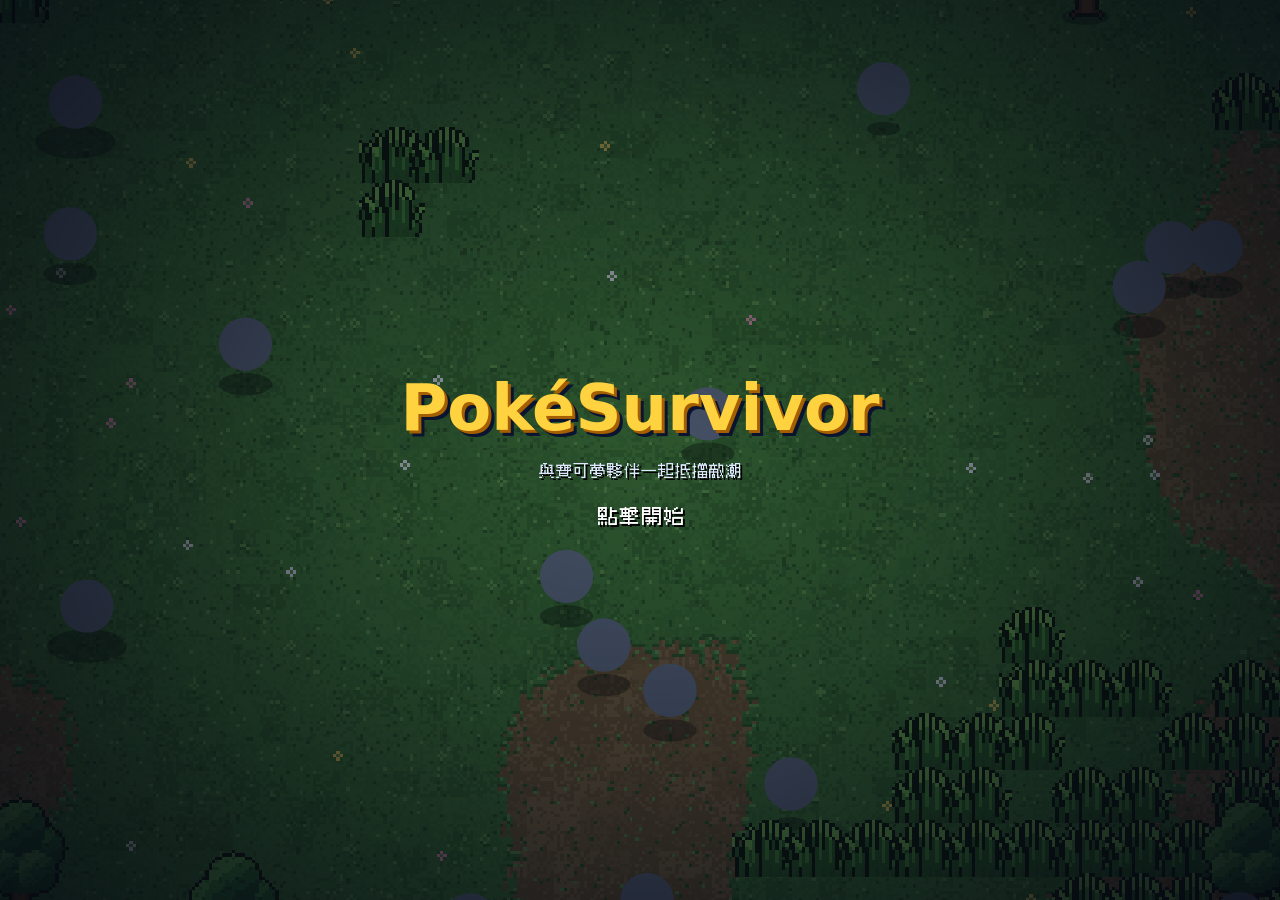
==== index.html @ 74cb1bce "繁體中文版：內建中文補丁、俐方體字型、修改器、純本機存檔 - 新增 zh 語言（Kai5106 補丁 v1.3.0 字典 + PokeAPI 寶可夢中文名），預設繁中，缺漏以英文補 - 俐方體11號（" ====
<!doctype html>
<!-- GENERADO desde dev.html por tools/build.js: no editar a mano (se edita dev.html). -->
<html lang="es">
<head>
<meta charset="utf-8">
<meta name="viewport" content="width=device-width,initial-scale=1,viewport-fit=cover">
<title>PokéSurvivor – Juego Pokémon gratis online estilo Survivor.io</title>
<meta name="description" content="Sobrevive a hordas de Pokémon con tu compañero en este fan game gratis para navegador y móvil: 966 Pokémon, shinies, legendarios y cooperativo con amigos. Sin descargas ni anuncios.">
<link rel="manifest" href="manifest.webmanifest">
<!-- Google sólo enseña en los resultados iconos de 48 px o múltiplos -->
<link rel="icon" href="favicon.ico" sizes="any">
<link rel="icon" type="image/png" sizes="48x48" href="assets/icons/icon-48.png">
<link rel="icon" type="image/png" sizes="96x96" href="assets/icons/icon-96.png">
<link rel="icon" type="image/png" sizes="144x144" href="assets/icons/icon-144.png">
<link rel="apple-touch-icon" href="assets/icons/icon-180.png">
<meta name="mobile-web-app-capable" content="yes">
<meta name="apple-mobile-web-app-capable" content="yes">
<meta name="apple-mobile-web-app-status-bar-style" content="black-translucent">
<meta name="apple-mobile-web-app-title" content="PokéSurvivor">
<link rel="preconnect" href="https://www.gstatic.com" crossorigin>
<link rel="preload" href="assets/fonts/PixelifyPS-400.ttf" as="font" type="font/ttf" crossorigin>
<link rel="preload" href="assets/fonts/PixelifyPS-700.ttf" as="font" type="font/ttf" crossorigin>
<link rel="stylesheet" href="css/style.css">
</head>
<body>

<canvas id="game"></canvas>
<!-- En móvil se juega en horizontal -->
<div id="rotate" class="hidden"><div class="box center"><div id="rotate-ico"></div><h2>Gira el móvil</h2><p class="sub">PokéSurvivor se juega en horizontal.</p></div></div>

<!-- ====== Inicio: login / registro / invitado ====== -->
<section id="scr-login" class="scr hidden">
  <div class="box" style="width:min(420px,100%)">
    <div class="logo">
      <div class="t1">PokéSurvivor</div>
      <div class="t2">Mundo Misterioso</div>
    </div>
    <p class="login-tag">Sobrevive a las hordas con tu compañero Pokémon · gratis, en PC y móvil</p>
    <div class="tabs">
      <div class="tab on" data-tab="login">Entrar</div>
      <div class="tab" data-tab="register">Crear cuenta</div>
    </div>
    <p id="signup-closed" class="note center hidden"></p>
    <form id="login-form" autocomplete="off">
      <label for="f-user">Nombre</label>
      <input id="f-user" class="field" maxlength="16" spellcheck="false">
      <label for="f-pass">Contraseña</label>
      <input id="f-pass" class="field" type="password" maxlength="64">
      <p id="login-err" class="err"></p>
      <p class="note"><a href="#" id="f-forgot">¿Olvidaste tu contraseña?</a></p>
      <p id="forgot-note" class="note hidden">Si vinculaste tu Gmail, pulsa <b>Entrar con Google</b> con ese Gmail: es tu misma cuenta.
        Si no lo vinculaste, no se puede recuperar: crea una cuenta nueva (y esta vez vincula tu Gmail desde el aviso que sale al entrar).</p>
      <div class="row">
        <button id="btn-auth" class="btn gold grow" type="submit">Entrar</button>
      </div>
    </form>
    <div class="row" style="margin-top:10px">
      <button id="btn-google" class="btn google grow hidden" type="button">Entrar con Google</button>
    </div>
    <div class="row" style="margin-top:10px">
      <button id="btn-guest" class="btn ghost grow" type="button">Jugar como invitado</button>
    </div>
    <p class="note center" id="login-mode"></p>
    <p class="note center"><a href="#" class="legal-link" data-legal>Aviso legal y privacidad</a></p>
  </div>
</section>

<!-- ====== Test de personalidad ====== -->
<section id="scr-test" class="scr dim hidden">
  <div class="box test-box">
    <div class="progress"><i id="test-bar"></i></div>
    <p class="sub" id="test-count"></p>
    <p class="q" id="test-q"></p>
    <div class="answers" id="test-a"></div>
  </div>
</section>

<!-- ====== Resultado del test ====== -->
<section id="scr-result" class="scr dim hidden">
  <div class="box result">
    <p class="sub">Tu personalidad es…</p>
    <div class="trait" id="res-trait"></div>
    <p id="res-text"></p>
    <canvas id="res-stage" class="stage" width="200" height="150"></canvas>
    <h3>Tu compañero: <span class="gold" id="res-name"></span></h3>
    <div class="row" style="justify-content:center;margin-top:14px">
      <button id="res-ok" class="btn gold">¡Vamos juntos!</button>
      <button id="res-other" class="btn">Elegir otro</button>
    </div>
  </div>
</section>

<!-- ====== Elegir compañero ====== -->
<section id="scr-starters" class="scr dim hidden">
  <div class="box wide">
    <h2>Elige a tu compañero</h2>
    <p class="sub">Los iniciales de todas las regiones, y dos amigos más.</p>
    <div class="grid" id="starter-grid"></div>
    <div class="row between" style="margin-top:14px">
      <button id="starter-back" class="btn ghost">Volver</button>
      <span id="starter-info" class="grow" style="color:var(--muted)"></span>
      <button id="starter-ok" class="btn gold" disabled>Elegir</button>
    </div>
  </div>
</section>

<!-- ====== Menú principal ====== -->
<section id="scr-menu" class="scr hidden">
  <div class="menu-left">
    <div class="logo">
      <div class="t1">PokéSurvivor</div>
      <div class="t2">Mundo Misterioso</div>
    </div>
    <div class="partner-card">
      <canvas id="menu-partner" class="stage" width="260" height="200"></canvas>
      <div class="nm" id="menu-partner-name"></div>
      <div class="lv" id="menu-partner-info"></div>
      <div class="seg hidden" id="menu-shiny"><button data-v="0">Normal</button><button data-v="1"></button></div>
    </div>
  </div>
  <div class="menu-right">
    <div class="box">
      <div class="menu-list">
        <button class="menu-item play" data-go="play">Jugar<small>Entra en la mazmorra</small></button>
        <button class="menu-item" data-go="dex">Pokémon<small id="menu-dex-count">Tu colección</small></button>
        <button class="menu-item" data-go="upgrades">Mejoras<small>Haz más fuerte cada run</small></button>
        <button class="menu-item" data-go="gacha">Gacha<small>9 regiones · Pokémon y shinies</small></button>
        <button class="menu-item" data-go="goals">Misiones<small id="menu-goals-sub">Misiones, logros y perfil</small></button>
        <button class="menu-item hidden" data-go="friends">Amigos<small id="menu-friends-sub">Juega en grupo, hasta 4</small></button>
        <button class="menu-item hidden" data-go="rank">Ranking<small>Quién aguanta más</small></button>
        <button class="menu-item" data-go="settings">Ajustes<small>Sonido, gráficos, controles y cuenta</small></button>
      </div>
    </div>
    <div class="box" style="padding:14px 18px">
      <div id="menu-stats" style="font-size:14px;color:var(--muted)"></div>
    </div>
  </div>
</section>

<div id="topbar" class="topbar hidden">
  <div class="pill"><span class="coin"></span><span id="coins">0</span></div>
  <div class="pill" id="tickets-pill" title="Tickets del gacha"></div>
  <div class="pill" id="user-pill"></div>
  <button id="btn-news" class="btn small ghost news-btn" title="Novedades"></button>
  <button id="btn-support" class="btn small gold hidden" title="Apoyar el proyecto"></button>
  <button id="btn-sound" class="btn small ghost" title="Sonido"></button>
  <button id="btn-full" class="btn small ghost hidden" title="Pantalla completa"></button>
  <button id="btn-settings" class="btn small ghost" title="Ajustes"></button>
  <button id="btn-logout" class="btn small ghost">Salir</button>
</div>
<div id="sound-panel" class="box sound-panel hidden"></div>
<div id="credits-line" class="credits-line hidden">Proyecto de fan sin ánimo de lucro · Sprites: SpriteCollab (CC BY-NC 4.0) · Pokémon © Nintendo/Creatures/GAME FREAK · <a href="#" class="legal-link" data-legal>Aviso legal</a></div>

<!-- ====== Novedades (cambios del juego) ====== -->
<section id="scr-news" class="scr dim hidden">
  <div class="box news-box">
    <div class="row between"><h2>Novedades</h2><button class="btn small ghost" id="news-close">Cerrar</button></div>
    <div id="news-body" class="news-body"></div>
  </div>
</section>

<!-- ====== Vincular Gmail para recuperar la cuenta (js/ui/login.js, offerRecovery) ====== -->
<section id="scr-recover" class="scr dim hidden">
  <div class="box" style="width:min(440px,100%)">
    <h2>¿Te da miedo perder tu cuenta?</h2>
    <p>Vincula tu Gmail: si un día olvidas la contraseña, pulsas <b>Entrar con Google</b> y es tu misma cuenta, con todo lo tuyo.</p>
    <p class="err" id="rec-err"></p>
    <div class="row" style="gap:8px;flex-wrap:wrap">
      <button class="btn gold grow" id="rec-link" type="button">Vincular mi Gmail</button>
      <button class="btn ghost" id="rec-later" type="button">Ahora no</button>
    </div>
    <p class="note center"><a href="#" id="rec-never">No volver a preguntar</a></p>
  </div>
</section>

<!-- ====== Apoyar el proyecto (donaciones) ====== -->
<section id="scr-support" class="scr dim hidden">
  <div class="box support">
    <div class="row between"><h2>Apoyar el proyecto</h2><button class="btn small ghost" id="sup-close">Cerrar</button></div>
    <div id="sup-body"></div>
  </div>
</section>

<!-- ====== Ajustes ====== -->
<section id="scr-settings" class="scr dim hidden">
  <div class="box settings">
    <div class="row between"><h2>Ajustes</h2><button class="btn small ghost" id="set-close">Cerrar</button></div>
    <div class="tabs" id="set-tabs">
      <button class="gen-tab" data-t="sound">Sonido</button>
      <button class="gen-tab" data-t="gfx">Gráficos</button>
      <button class="gen-tab" data-t="ctl">Controles</button>
      <button class="gen-tab" data-t="acc">Cuenta</button>
      <button class="gen-tab" data-t="cheat">修改器</button>
      <button class="gen-tab" data-t="about">Acerca de</button>
    </div>
    <div id="set-body" class="set-body"></div>
  </div>
</section>

<!-- ====== Aviso legal y privacidad ====== -->
<section id="scr-legal" class="scr dim hidden">
  <div class="box legal" style="width:min(640px,100%)">
    <div class="row between"><h2>Aviso legal</h2><button class="btn small ghost" id="legal-close">Cerrar</button></div>
    <h3>Proyecto de fan</h3>
    <p><b>PokéSurvivor</b> es un juego hecho por fans, <b>gratuito y sin ánimo de lucro</b>.
      No tiene anuncios ni compras. Se puede apoyar con donaciones voluntarias, que se usan sólo para pagar los servidores y el dominio, y que no dan ninguna ventaja en el juego.</p>
    <p>No está afiliado, patrocinado ni aprobado por Nintendo, Creatures Inc., GAME FREAK ni
      The Pokémon Company. Pokémon y todos los nombres y personajes relacionados son marcas y
      propiedad de sus respectivos dueños.</p>
    <h3>Criptomonedas</h3>
    <p>PokéSurvivor no tiene ninguna criptomoneda, token ni NFT oficial, y su autor no ha creado ninguno. Cualquier token que use el nombre del juego lo han creado terceros: no nos hacemos cargo de ninguna compra, venta o inversión que hagas con ellos, y nada de lo que hay aquí es una recomendación de inversión.</p>
    <h3>Contenido de terceros</h3>
    <p>Sprites de <a href="https://github.com/PMDCollab/SpriteCollab" target="_blank" rel="noopener">SpriteCollab</a>
      (CC BY-NC 4.0, créditos completos en CREDITS.md del repositorio). Datos de la Pokédex de
      <a href="https://pokeapi.co/" target="_blank" rel="noopener">PokeAPI</a>. Fuente Pixelify Sans (OFL).
      La música y los efectos de sonido son originales del proyecto.</p>
    <h3>Contacto y retirada de contenido</h3>
    <p>Si eres titular de derechos y quieres que retiremos algo, escríbenos y lo quitaremos lo
      antes posible: <a id="legal-mail" href="#"></a></p>
    <p>Código fuente: <a id="legal-repo" href="#" target="_blank" rel="noopener"></a></p>
    <h3>Privacidad</h3>
    <p>Si creas una cuenta, guardamos tu nombre de jugador y tu partida (colección, monedas,
      mejoras y estadísticas) en Google Firebase para que puedas seguir en cualquier ordenador.
      Si entras con Google, Firebase guarda también tu correo de Google para identificarte
      (nunca se enseña a otros jugadores).
      No usamos tus datos para nada más, ni los compartimos, ni hay publicidad ni seguimiento.
      Como invitado no se guarda nada fuera de tu navegador.</p>
    <p>Amigos y ranking: tu <b>apodo</b> es público para otros jugadores. Guardamos tu lista de
      amigos, si estás en línea y tus mejores tiempos (con tu apodo y tu Pokémon).</p>
    <p>Partidas en grupo: tu navegador se conecta <b>directamente</b> con el de tus compañeros
      (como en una videollamada), así que cada uno puede llegar a ver la dirección IP del otro.
      Juega en grupo sólo con gente que conozcas. Si la conexión directa no es posible, la partida
      pasa por los servidores de Firebase.</p>
    <p>Puedes borrar tu cuenta cuando quieras (se borran también tu apodo, tus amigos y tus marcas):</p>
    <div class="row">
      <button class="btn small" id="legal-delete">Borrar mi cuenta y mi partida</button>
      <span id="legal-del-msg" class="note" style="margin:0"></span>
    </div>
  </div>
</section>
<div id="boot" class="boot">
  <div class="boot-in">
    <h1>PokéSurvivor</h1>
    <p>Juego de supervivencia con Pokémon, gratis en el navegador y en el móvil.</p>
    <p class="boot-ld">Cargando…</p>
  </div>
</div>
<script>
  (function () {
    var s = null; try { s = localStorage.getItem('ps.lang'); } catch (e) {}
    var n = ((navigator.languages && navigator.languages[0]) || navigator.language || 'es').toLowerCase();
    var l = s === 'es' || s === 'en' ? s : (/\/en(\/|$)/.test(location.pathname) ? 'en' : (n.indexOf('es') === 0 ? 'es' : 'en'));
    document.documentElement.lang = l;
    if (l === 'en') {
      var p = document.querySelectorAll('#boot p');
      p[0].textContent = 'A Pokémon survival game, free in your browser and on mobile.';
      p[1].textContent = 'Loading…';
    }
  })();
</script>
<div id="tap-start" class="tapstart hidden">
  <div class="boot-in">
    <h1>PokéSurvivor</h1>
    <p>Sobrevive a las hordas con tu compañero Pokémon</p>
    <p class="tap-blink">Pulsa para empezar</p>
  </div>
</div>
<noscript>
  <div class="boot noscript">
    <div class="boot-in">
      <h1>PokéSurvivor</h1>
      <p>PokéSurvivor necesita JavaScript para funcionar. Actívalo para jugar.</p>
      <p>Fan game gratuito de supervivencia con 966 Pokémon de las 9 regiones: elige tu compañero, sobrevive a las hordas, evoluciona tus ataques, enfréntate a legendarios y juega en cooperativo con hasta 4 amigos.</p>
          </div>
  </div>
</noscript>

<!-- ====== Apodo (para amigos y ranking) ====== -->
<section id="scr-nick" class="scr dim hidden">
  <div class="box" style="width:min(440px,100%)">
    <h2>Elige tu apodo</h2>
    <p class="sub">Es el nombre que verán tus amigos y el que sale en el ranking.
      Tu nombre y tu correo de Google no se enseñan a nadie.</p>
    <form id="nick-form" autocomplete="off">
      <input id="nick-in" class="field" maxlength="16" spellcheck="false" placeholder="3-16 letras, números o _">
      <p id="nick-err" class="err"></p>
      <div class="row"><button id="nick-ok" class="btn gold grow" type="submit">Guardar apodo</button></div>
    </form>
    <div class="row" style="margin-top:8px"><button id="nick-later" class="btn ghost grow" type="button">Ahora no</button></div>
  </div>
</section>

<!-- ====== Amigos ====== -->
<section id="scr-friends" class="scr dim hidden">
  <div class="box wide">
    <div class="row between"><h2>Amigos</h2>
      <div class="row"><button id="fr-room" class="btn small gold hidden">Ir a la sala</button><button class="btn small ghost" data-back>Volver</button></div></div>
    <p class="sub" id="fr-me"></p>
    <form id="fr-add" class="row" autocomplete="off">
      <input id="fr-name" class="field grow" maxlength="16" spellcheck="false" placeholder="Apodo de tu amigo">
      <button class="btn gold" type="submit" data-sfx="confirm">Añadir amigo</button>
    </form>
    <p id="fr-msg" class="note"></p>
    <div id="fr-list" class="fr-list"></div>
  </div>
</section>

<!-- ====== Sala (partida en grupo) ====== -->
<section id="scr-lobby" class="scr dim hidden">
  <div class="box wide">
    <div class="row between"><h2>Sala</h2>
      <div class="row"><button id="lobby-menu" class="btn small ghost">Menú</button><button id="lobby-leave" class="btn small ghost">Salir de la sala</button></div></div>
    <p class="sub" id="lobby-sub"></p>
    <div id="lobby-members" class="lobby-members"></div>
    <h3 id="lobby-inv-title" style="margin:14px 0 6px">Invitar amigos</h3>
    <div id="lobby-invite" class="fr-list"></div>
    <div class="row" style="margin-top:14px">
      <button id="lobby-start" class="btn gold grow">Empezar partida</button>
    </div>
    <p class="note" id="lobby-note"></p>
  </div>
</section>

<!-- ====== Ranking ====== -->
<section id="scr-rank" class="scr dim hidden">
  <div class="box wide">
    <div class="row between"><h2>Ranking <span class="sub" style="font-size:15px">· tiempo aguantado</span></h2><span class="row" style="gap:6px"><button id="rk-mod" class="btn small ghost hidden">Moderación</button><button class="btn small ghost" data-back>Volver</button></span></div>
    <div class="gen-tabs" id="rk-mode"></div>
    <div class="filters" id="rk-period"></div>
    <div class="row rk-tools">
      <div class="filters" id="rk-scope" style="margin:0"></div>
      <input id="rk-poke" class="field" list="rk-dl" placeholder="Filtrar por Pokémon (histórico)" spellcheck="false">
      <datalist id="rk-dl"></datalist>
      <button id="rk-clear" class="btn small ghost hidden">Quitar filtro</button>
    </div>
    <div id="rk-list" class="rk-list"></div>
    <div id="rk-me" class="rk-me"></div>
  </div>
</section>

<!-- ====== Moderación del ranking (sólo la cuenta de admin, ver js/ui/mod-ui.js) ====== -->
<section id="scr-mod" class="scr dim hidden">
  <div class="box wide">
    <div class="row between"><h2>Moderación</h2><span class="row" style="gap:6px"><button class="btn small danger" id="mod-purge">Quitar marcas de más de 1 hora</button><button class="btn small ghost" id="mod-back">Volver</button></span></div>
    <div class="tabs" id="mod-tabs">
      <div class="tab on" data-tab="rep">Reportes</div>
      <div class="tab" data-tab="sus">Baneados</div>
    </div>
    <div id="mod-list" class="rk-list" style="max-height:60vh"></div>
  </div>
</section>

<!-- ====== Misiones, logros y perfil ====== -->
<section id="scr-goals" class="scr dim hidden">
  <div class="box wide">
    <div class="row between"><h2>Misiones</h2><button class="btn small ghost" data-back>Volver</button></div>
    <div class="tabs" id="goals-tabs">
      <div class="tab on" data-tab="missions">Misiones</div>
      <div class="tab" data-tab="ach">Logros</div>
      <div class="tab" data-tab="profile">Perfil</div>
    </div>
    <div id="goals-body" class="goals-body"></div>
  </div>
</section>

<!-- ====== Perfil público de un jugador ====== -->
<section id="scr-profile" class="scr dim hidden">
  <div class="box profile-box">
    <div class="row end"><button class="btn small ghost" id="prof-close">Cerrar</button></div>
    <div id="prof-body"></div>
  </div>
</section>

<!-- ====== Invitación recibida ====== -->
<div id="invite-pop" class="box invite-pop hidden">
  <div id="inv-text"></div>
  <div class="row" style="margin-top:10px">
    <button id="inv-yes" class="btn gold small grow" data-sfx="confirm">Unirme</button>
    <button id="inv-no" class="btn ghost small">No, gracias</button>
  </div>
</div>

<!-- ====== Colección ====== -->
<section id="scr-dex" class="scr dim hidden">
  <div class="box wide">
    <div class="row between"><h2>Pokémon <span id="dex-total" class="sub" style="font-size:15px"></span></h2><button class="btn small ghost" data-back>Volver</button></div>
    <div class="gen-tabs" id="dex-gens"></div>
    <div class="split" style="margin-top:8px">
      <div>
        <div class="filters" id="dex-filters"></div>
        <div class="grid" id="dex-grid"></div>
      </div>
      <div class="panel" id="dex-detail"></div>
    </div>
  </div>
</section>

<!-- ====== Mejoras ====== -->
<section id="scr-upgrades" class="scr dim hidden">
  <div class="box wide">
    <div class="row between"><h2>Mejoras</h2><button class="btn small ghost" data-back>Volver</button></div>
    <div class="upg-head">
      <canvas id="upg-stage" class="stage" width="120" height="96"></canvas>
      <div class="grow">
        <p class="sub" style="margin:0">Cada Pokémon tiene sus propias mejoras: sólo cuentan cuando juegas con él.</p>
        <div class="row" style="margin-top:8px">
          <label for="upg-mon" style="margin:0">Pokémon</label>
          <select id="upg-mon" class="field" style="width:auto;min-width:220px"></select>
        </div>
      </div>
    </div>
    <div class="upg" id="upg-list"></div>
  </div>
</section>

<!-- ====== Gacha ====== -->
<section id="scr-gacha" class="scr dim hidden">
  <div class="box wide">
    <div class="row between"><h2>Gacha</h2><button class="btn small ghost" data-back>Volver</button></div>
    <div class="gen-tabs" id="gacha-gens"></div>
    <div class="split" style="margin-top:8px">
      <div>
        <div class="banner" id="banner">
          <h3 id="banner-title"></h3>
          <p id="banner-desc" style="margin:4px 0 6px"></p>
          <p class="sub" id="gacha-owned" style="margin:0"></p>
          <div class="feat" id="gacha-feat"></div>
        </div>
        <div class="row" style="margin-top:14px">
          <button id="pull-1" class="btn grow" data-sfx="none">Tirar ×1 · <span id="cost-1"></span></button>
          <button id="pull-10" class="btn gold grow" data-sfx="none">Tirar ×10 · <span id="cost-10"></span></button>
          <button id="pull-10b" class="btn gold grow" data-sfx="none">Tirar ×10 · <span id="cost-10b"></span></button>
        </div>
        <p class="note tickets-line" id="gacha-tickets"></p>
        <p class="note" id="gacha-pity"></p>
      </div>
      <div class="panel rates" id="gacha-rates"></div>
    </div>
  </div>
</section>

<div id="pull-fx" class="hidden">
  <canvas id="slot" width="176" height="170" title="Clic para acelerar"></canvas>
  <div class="pull-results" id="pull-results"></div>
  <button id="pull-close" class="btn gold hidden">Continuar</button>
</div>

<!-- ====== Durante la run ====== -->
<section id="scr-levelup" class="scr dim hidden">
  <div class="box center">
    <h2>¡Nivel <span id="lvl-num">2</span>!</h2>
    <p class="sub">Elige una recompensa · <kbd>1</kbd> <kbd>2</kbd> <kbd>3</kbd></p>
    <div id="cards" class="cards"></div>
    <button id="lvl-reroll" class="btn small ghost hidden" data-sfx="none" style="margin-top:10px">Cambiar opciones (<span id="lvl-rr-n">1</span>) · <kbd>R</kbd></button>
    <p id="lvl-wait" class="note hidden"></p>
  </div>
</section>

<section id="scr-bond" class="scr dim hidden">
  <div class="box center">
    <h2 class="bond-title">¡Vínculo!</h2>
    <p class="sub bond-hint">Los movimientos unidos se lanzan a la vez y ocupan un solo hueco</p>
    <p id="bond-sub" class="sub"></p>
    <div id="bond-cards" class="cards"></div>
    <div class="row" style="justify-content:center"><button id="bond-back" class="btn hidden">Atrás</button></div>
  </div>
</section>

<section id="scr-item" class="scr dim hidden">
  <div class="box center">
    <h2>¡Un objeto!</h2>
    <p class="sub">Sólo puedes llevar uno · <kbd>1</kbd> <kbd>2</kbd></p>
    <div id="item-cards" class="cards"></div>
  </div>
</section>

<section id="scr-pause" class="scr dim hidden">
  <div class="box center" style="width:min(460px,100%)">
    <h2>Pausa</h2>
    <p class="sub kbd-hint"><kbd>WASD</kbd> moverse · <kbd>1</kbd>–<kbd>4</kbd> movimiento · <kbd>Q</kbd>/<kbd>E</kbd> ciclar · <kbd>Esc</kbd> pausa</p>
    <p class="sub touch-hint">Arrastra el dedo para moverte · toca un ataque para cambiarlo</p>
    <p id="pause-coop" class="note hidden">Partida en grupo: el juego sigue mientras estás aquí.</p>
    <div id="pause-sound" class="sound-inline"></div>
    <div class="row" style="justify-content:center">
      <button id="btn-resume" class="btn gold">Continuar</button>
      <button id="btn-pause-settings" class="btn">Ajustes</button>
      <button id="btn-quit" class="btn">Abandonar run</button>
    </div>
  </div>
</section>

<section id="scr-over" class="scr dim hidden">
  <div class="box center" style="width:min(480px,100%)">
    <h2 id="over-title">Has caído…</h2>
    <div id="over-stats" class="stats"></div>
    <button id="btn-again" class="btn gold">Volver al menú</button>
  </div>
</section>

<!-- datos generados -->
<script defer src="js/app.min.js?v=86404a80e4"></script>
</body>
</html>
---- css/style.css ----
/* ============ PokéSurvivor — interfaz estilo Mundo Misterioso ============
 * Cajas azules con doble borde blanco, como los menús de PMD, y fuente pixel
 * local (Pixelify Sans, OFL).
 */
/* Pixelify Sans con los números redibujados para que no se confundan (tools/make_font.py). */
@font-face {
  font-family: 'Pixelify';
  src: url('../assets/fonts/PixelifyPS-400.ttf') format('truetype');
  font-weight: 400 550;
  font-display: block;
}
@font-face {
  font-family: 'Pixelify';
  src: url('../assets/fonts/PixelifyPS-700.ttf') format('truetype');
  font-weight: 551 900;
  font-display: block;
}
/* Chino: 俐方體11號 (Cubic 11, OFL) dentro de la misma familia, sólo para los
 * caracteres CJK; así el DOM y el canvas ("Pixelify") lo usan sin tocar nada más. */
@font-face {
  font-family: 'Pixelify';
  src: url('../assets/fonts/Cubic_11.woff2') format('woff2');
  font-weight: 400 550;
  font-display: swap;
  unicode-range: U+2E80-2FFF, U+3000-303F, U+3040-30FF, U+3100-312F, U+3190-31FF, U+3400-4DBF, U+4E00-9FFF, U+F900-FAFF, U+FE30-FE4F, U+FF00-FFEF;
}
@font-face {
  font-family: 'Pixelify';
  src: url('../assets/fonts/Cubic_11.woff2') format('woff2');
  font-weight: 551 900;
  font-display: swap;
  unicode-range: U+2E80-2FFF, U+3000-303F, U+3040-30FF, U+3100-312F, U+3190-31FF, U+3400-4DBF, U+4E00-9FFF, U+F900-FAFF, U+FE30-FE4F, U+FF00-FFEF;
}
html[lang="zh-Hant"] .btn { letter-spacing: 0; }
html[lang="zh-Hant"] .sub { line-height: 1.55; }

:root {
  --ink: #ffffff;
  --muted: #b9cbf0;
  --box1: #2c519f;
  --box2: #1a3170;
  --edge: #f4f8ff;
  --edge-in: #5b83d6;
  --edge-out: #0b1838;
  --gold: #ffd23f;
  --gold2: #f0a31e;
  --red: #ff5f6d;
  --green: #5fe08a;
  --shadow: #0a1430;
  --r1: #9fb1c9; --r2: #5fe08a; --r3: #4fb4ff; --r4: #c47bff; --r5: #ffcb3d;
  --font: 'Pixelify', 'Segoe UI', system-ui, sans-serif;
}

* { box-sizing: border-box; }
.hidden { display: none !important; }
html, body { height: 100%; margin: 0; }
body {
  background: #050914;
  color: var(--ink);
  font: 16px/1.35 var(--font);
  overflow: hidden;
  user-select: none;
  -webkit-font-smoothing: none;
}
canvas { image-rendering: pixelated; image-rendering: crisp-edges; }
#game { display: block; width: 100vw; height: 100vh; height: 100dvh; touch-action: none; }
button { font: inherit; color: inherit; }
input { font: inherit; }

/* ---------- capas de pantalla ---------- */
.scr {
  position: fixed; inset: 0; z-index: 20;
  display: flex; align-items: center; justify-content: center;
  padding: 20px;
  animation: fade .2s ease-out;
}
.scr.hidden { display: none; }
/* Pantallas que se abren con la barra superior a la vista: empiezan debajo de ella. */
@media (min-height: 521px) {
  #scr-goals, #scr-dex, #scr-upgrades, #scr-gacha, #scr-friends, #scr-rank, #scr-lobby, #scr-profile { padding-top: 66px; }
}
.scr.dim { background: radial-gradient(circle at 50% 40%, rgba(10,20,50,.55), rgba(3,6,16,.88)); }
@keyframes fade { from { opacity: 0; } to { opacity: 1; } }
@keyframes pop { from { transform: scale(.94); opacity: 0; } to { transform: none; opacity: 1; } }

/* ---------- caja PMD ---------- */
.box {
  position: relative;
  background: linear-gradient(180deg, var(--box1), var(--box2));
  border: 3px solid var(--edge);
  border-radius: 12px;
  box-shadow: 0 0 0 3px var(--edge-out), inset 0 0 0 2px var(--edge-in), 0 18px 50px rgba(0,0,0,.55);
  padding: 22px 24px;
  text-shadow: 2px 2px 0 var(--shadow);
  animation: pop .22s ease-out;
  max-height: 100%;
  overflow: auto;
}
.box h1, .box h2, .box h3 { margin: 0 0 6px; font-weight: 700; letter-spacing: .5px; }
.box h2 { font-size: 26px; }
.box h3 { font-size: 18px; }
.sub { color: var(--muted); margin: 0 0 16px; font-size: 15px; }
.gold { color: var(--gold); }
.center { text-align: center; }

/* ---------- botones ---------- */
.btn {
  appearance: none; cursor: pointer;
  padding: 10px 20px;
  border: 3px solid var(--edge);
  border-radius: 9px;
  background: linear-gradient(180deg, #3d67c0, #26468f);
  box-shadow: 0 0 0 2px var(--edge-out), 0 4px 0 var(--edge-out);
  font-size: 17px; font-weight: 700;
  text-shadow: 2px 2px 0 var(--shadow);
  transition: transform .06s, filter .12s;
}
.btn:hover { filter: brightness(1.15); }
.btn:active { transform: translateY(2px); box-shadow: 0 0 0 2px var(--edge-out), 0 2px 0 var(--edge-out); }
.btn:disabled { filter: grayscale(.8) brightness(.7); cursor: not-allowed; transform: none; }
.btn.gold {
  background: linear-gradient(180deg, #ffe37a, #f0a31e);
  color: #3a2300; text-shadow: 1px 1px 0 rgba(255,255,255,.4);
  border-color: #fff7d6;
}
.btn.ghost { background: transparent; box-shadow: none; border-color: rgba(244,248,255,.35); }
.btn.small { padding: 6px 12px; font-size: 14px; }
.row { display: flex; gap: 12px; align-items: center; flex-wrap: wrap; }
.row.end { justify-content: flex-end; }
.row.between { justify-content: space-between; }
.grow { flex: 1; }

/* Lista de menú con cursor (flecha pixel art), como en PMD */
.menu-list { display: flex; flex-direction: column; gap: 4px; }
.menu-item {
  appearance: none; background: none; border: 0; cursor: pointer;
  text-align: left; padding: 8px 10px 8px 30px; border-radius: 6px;
  font-size: 22px; font-weight: 700; letter-spacing: .5px;
  text-shadow: 2px 2px 0 var(--shadow);
  position: relative;
}
.menu-item small { display: block; font-size: 13px; font-weight: 400; color: var(--muted); letter-spacing: 0; }
.menu-item::before {
  content: ''; position: absolute; left: 6px; top: 14px; width: 16px; height: 24px;
  background: var(--ico-cursor) no-repeat center / contain; image-rendering: pixelated;
  opacity: 0; transition: opacity .1s, transform .1s; transform: translateX(-4px);
}
.menu-item:hover, .menu-item:focus-visible { background: rgba(255,255,255,.08); outline: none; }
.menu-item:hover::before, .menu-item:focus-visible::before { opacity: 1; transform: none; }
.menu-item.play { font-size: 30px; color: var(--gold); }
.menu-item { display: grid; grid-template-columns: 34px 1fr; column-gap: 8px; align-items: center; }
.menu-item small { grid-column: 2; }
.mi-ico { grid-row: span 2; display: flex; }

/* ---------- formularios ---------- */
.tabs { display: flex; gap: 6px; margin-bottom: 14px; }
.tab {
  flex: 1; padding: 8px; cursor: pointer; border-radius: 8px;
  background: rgba(0,0,0,.2); border: 2px solid transparent;
  text-align: center; font-weight: 700;
}
.tab.on { border-color: var(--edge); background: rgba(255,255,255,.1); }
label { display: block; font-size: 14px; color: var(--muted); margin: 8px 0 4px; }
.field {
  width: 100%; padding: 10px 12px;
  background: #0f1f4a; color: #fff;
  border: 2px solid var(--edge-in); border-radius: 8px;
  font-size: 17px; outline: none;
}
.field:focus { border-color: var(--edge); }
.err { color: #ffb0b8; min-height: 20px; font-size: 14px; margin: 8px 0 0; }
.note { color: var(--muted); font-size: 13px; margin-top: 14px; }

/* ---------- pantalla de inicio ---------- */
.logo { text-align: center; margin-bottom: 18px; }
.logo .t1 { font-size: 46px; font-weight: 700; line-height: 1; color: var(--gold);
  text-shadow: 3px 3px 0 #a55f00, 6px 6px 0 var(--shadow); letter-spacing: 1px; }
.logo .t2 { font-size: 18px; color: #fff; margin-top: 6px; letter-spacing: 3px; text-transform: uppercase; }

/* ---------- test de personalidad ---------- */
.test-box { width: min(620px, 100%); }
.progress { height: 8px; background: rgba(0,0,0,.35); border-radius: 8px; overflow: hidden; margin-bottom: 18px; }
.progress i { display: block; height: 100%; background: var(--gold); transition: width .25s; }
.q { font-size: 22px; margin: 0 0 16px; min-height: 2.6em; }
.answers { display: flex; flex-direction: column; gap: 8px; }
.answer {
  appearance: none; text-align: left; cursor: pointer;
  padding: 12px 16px 12px 34px; position: relative;
  background: rgba(0,0,0,.18); border: 2px solid rgba(244,248,255,.25); border-radius: 9px;
  font-size: 17px; text-shadow: 2px 2px 0 var(--shadow);
}
.answer::before {
  content: ''; position: absolute; left: 10px; top: 50%; width: 12px; height: 18px; margin-top: -9px;
  background: var(--ico-cursor) no-repeat center / contain; image-rendering: pixelated; opacity: 0;
}
.answer:hover { background: rgba(255,255,255,.1); border-color: var(--edge); }
.answer:hover::before { opacity: 1; }

.result { width: min(560px, 100%); text-align: center; }
.result .trait { font-size: 30px; color: var(--gold); margin: 4px 0; }
.stage {
  display: block; margin: 8px auto 6px;
  /* Recuadro estilo PMD: fondo oscuro y borde del color del tipo (--stage-c). */
  background:
    radial-gradient(ellipse at 50% 88%, rgba(120,170,255,.22), transparent 60%),
    linear-gradient(180deg, rgba(20,36,78,.88), rgba(8,14,34,.92));
  border: 3px solid var(--stage-c, #5b83d6);
  border-radius: 14px;
  box-shadow: 0 0 0 3px #0b1838, 0 10px 30px rgba(0,0,0,.45), inset 0 0 0 2px rgba(255,255,255,.06);
}
.stage.shiny { box-shadow: 0 0 0 3px #0b1838, 0 0 22px rgba(154,230,255,.55), inset 0 0 0 2px rgba(255,255,255,.08); }

/* ---------- rejilla de Pokémon ---------- */
.grid {
  display: grid; grid-template-columns: repeat(auto-fill, minmax(96px, 1fr));
  gap: 8px; max-height: 56vh; overflow-y: auto; padding: 4px;
}
.cell {
  position: relative; cursor: pointer; text-align: center;
  background: rgba(0,0,0,.2); border: 2px solid rgba(244,248,255,.18); border-radius: 10px;
  padding: 4px 2px 6px; transition: transform .08s, border-color .12s, background .12s;
}
.cell:hover { transform: translateY(-2px); border-color: var(--edge); background: rgba(255,255,255,.08); }
.cell.on { border-color: var(--gold); background: rgba(255,210,63,.14); }
.cell.locked { cursor: default; opacity: .75; }
.cell.locked:hover { transform: none; border-color: rgba(244,248,255,.18); }
.cell canvas { display: block; margin: 0 auto; }
.cell b { display: block; font-size: 13px; white-space: nowrap; overflow: hidden; text-overflow: ellipsis; }
.cell .no { position: absolute; top: 3px; left: 6px; font-size: 11px; color: var(--muted); }
.cell .stars { font-size: 10px; letter-spacing: -1px; }
.cell .partner { position: absolute; top: 3px; right: 5px; font-size: 12px; }

.wide { width: min(980px, 100%); }
.split { display: grid; grid-template-columns: 1fr 300px; gap: 18px; }
.panel {
  background: rgba(0,0,0,.2); border: 2px solid rgba(244,248,255,.2); border-radius: 10px; padding: 14px;
}
.stat { display: grid; grid-template-columns: 90px 1fr 34px; gap: 8px; align-items: center; font-size: 14px; margin: 5px 0; }
.stat .bar { height: 8px; background: rgba(0,0,0,.35); border-radius: 6px; overflow: hidden; }
.stat .bar i { display: block; height: 100%; background: var(--gold); }
.type {
  display: inline-block; padding: 2px 8px; border-radius: 6px; font-size: 12px; font-weight: 700;
  color: #10131a; text-shadow: none; margin-right: 4px;
}
.filters { display: flex; gap: 6px; flex-wrap: wrap; margin-bottom: 10px; }
.chip {
  appearance: none; cursor: pointer; padding: 4px 10px; border-radius: 20px;
  background: rgba(0,0,0,.25); border: 2px solid rgba(244,248,255,.25); font-size: 13px;
  text-shadow: 1px 1px 0 var(--shadow);
}
.chip.on { border-color: var(--gold); color: var(--gold); }

/* ---------- menú principal ---------- */
#scr-menu { justify-content: space-between; align-items: stretch; padding: 0; }
.menu-left {
  flex: 1; display: flex; flex-direction: column; justify-content: center; align-items: center;
  padding: 30px; min-width: 0;
}
.menu-left .logo .t1 { font-size: clamp(36px, 6vw, 64px); }
.partner-card { text-align: center; margin-top: 10px; }
.partner-card .nm { font-size: 24px; font-weight: 700; text-shadow: 3px 3px 0 var(--shadow); }
.partner-card .lv { color: var(--muted); font-size: 14px; text-shadow: 2px 2px 0 var(--shadow); }
.menu-right {
  width: min(380px, 100%); display: flex; flex-direction: column;
  /* Arriba deja sitio a la barra superior; si no cabe todo, se desplaza
     (los márgenes auto lo centran sin que se salga por arriba). */
  padding: 70px 24px 18px; gap: 14px; overflow-y: auto;
  background: linear-gradient(90deg, transparent, rgba(5,10,25,.65) 30%);
}
.menu-right > :first-child { margin-top: auto; }
.menu-right > :last-child { margin-bottom: auto; }
/* Portátiles con poca altura: menú más compacto y, si hace falta, en dos columnas. */
@media (max-height: 780px) and (min-height: 521px) {
  .menu-right { padding-top: 62px; gap: 10px; }
  .menu-right .box { padding: 10px 14px; }
  .menu-item { font-size: 17px; padding: 5px 10px; }
  .menu-item.play { font-size: 24px; }
  .menu-item small { font-size: 11px; }
}
@media (max-height: 660px) and (min-height: 521px) {
  .menu-right { width: min(500px, 52vw); }
  .menu-list { display: grid; grid-template-columns: 1fr 1fr; gap: 2px 6px; }
  .menu-item.play { grid-column: span 2; }
  .menu-item small { white-space: nowrap; overflow: hidden; text-overflow: ellipsis; }
  .menu-left .logo .t1 { font-size: clamp(32px, 5vw, 52px); }
  #menu-partner { height: min(30vh, 200px); width: auto; }
}
.topbar {
  position: fixed; top: 14px; right: 16px; z-index: 25;
  display: flex; gap: 10px; align-items: center;
}
.pill {
  display: flex; align-items: center; gap: 8px;
  padding: 6px 14px; border-radius: 30px;
  background: rgba(10,20,50,.85); border: 2px solid var(--edge);
  box-shadow: 0 0 0 2px var(--edge-out);
  font-weight: 700; text-shadow: 2px 2px 0 var(--shadow);
}
.coin {
  display: inline-block; width: 18px; height: 18px; vertical-align: -3px;
  background: var(--ico-coin) no-repeat center / contain; image-rendering: pixelated;
}
.credits-line {
  position: fixed; left: 14px; bottom: 10px; z-index: 25; font-size: 12px; color: rgba(185,203,240,.7);
  text-shadow: 1px 1px 0 #000;
}

/* ---------- mejoras ---------- */
.upg { display: grid; grid-template-columns: repeat(auto-fill, minmax(280px, 1fr)); gap: 10px; }
.upg-item { display: grid; grid-template-columns: 40px 1fr auto; gap: 10px; align-items: center; }
.upg-item .ic { font-size: 26px; text-align: center; }
.pips { display: flex; gap: 3px; margin-top: 4px; }
.pips i { width: 12px; height: 6px; border-radius: 2px; background: rgba(0,0,0,.4); }
.pips i.on { background: var(--gold); }

/* ---------- gacha ---------- */
.banner {
  position: relative; border-radius: 12px; overflow: hidden;
  background:
    radial-gradient(circle at 80% 30%, rgba(255,210,63,.35), transparent 45%),
    radial-gradient(circle at 15% 80%, rgba(196,123,255,.35), transparent 50%),
    linear-gradient(135deg, #3a1d6e, #1b2f78 55%, #0f4d6e);
  border: 2px solid rgba(244,248,255,.4);
  padding: 18px;
}
.banner h3 { font-size: 28px; color: var(--gold); text-shadow: 3px 3px 0 #2a0f55; }
.banner .feat {
  /* Debajo del texto, nunca encima: los legendarios a ×2 son grandes. */
  display: flex; align-items: flex-end; justify-content: center; gap: 6px;
  margin: 8px -10px -18px; height: 190px; overflow: hidden;
}
.banner .feat canvas { flex: 0 0 auto; }
.rates { font-size: 14px; }
.rates div { display: flex; justify-content: space-between; padding: 3px 0; border-bottom: 1px dashed rgba(244,248,255,.15); }

#pull-fx {
  position: fixed; inset: 0; z-index: 40; display: flex; flex-direction: column;
  align-items: center; gap: 18px; padding: 14px 10px;
  /* Si las 10 cartas no caben (móvil en horizontal) se puede desplazar, y
     "Continuar" se queda siempre a la vista abajo (antes quedaba fuera y no
     había forma de cerrar sin recargar la página). */
  overflow-y: auto; overscroll-behavior: contain;
  background: radial-gradient(circle at 50% 45%, #1b2d63, #03060f 70%);
}
/* Centrado vertical que no corta por arriba cuando no cabe. */
#pull-fx::before, #pull-fx::after { content: ''; margin: auto; }
#pull-close { position: sticky; bottom: 8px; z-index: 2; flex-shrink: 0; box-shadow: 0 4px 18px rgba(0,0,0,.6); }
@media (max-height: 520px) {
  #pull-fx { gap: 10px; }
  .pull-results { gap: 6px; }
  .pcard { width: 100px; padding: 5px 3px; border-radius: 10px; }
  .pcard canvas { width: 84px; height: auto; }
  .pcard b { font-size: 12px; }
  .pcard .tag { font-size: 10px; }
  .pcard .stars { font-size: 11px; }
}
#pull-fx.hidden { display: none; }
.ball {
  width: 120px; height: 120px; border-radius: 50%; position: relative;
  background: linear-gradient(180deg, #ff4d4d 0 47%, #1a1a1a 47% 53%, #f4f4f4 53% 100%);
  border: 5px solid #1a1a1a;
  box-shadow: 0 0 0 0 var(--glow, #fff);
}
.ball::after {
  content: ''; position: absolute; left: 50%; top: 50%; width: 30px; height: 30px;
  transform: translate(-50%, -50%); border-radius: 50%;
  background: #f4f4f4; border: 5px solid #1a1a1a;
}
.ball.drop { animation: drop .55s cubic-bezier(.3,1.6,.6,1) both; }
.ball.shake { animation: shake .45s ease-in-out 3; }
.ball.burst { animation: burst .45s ease-out forwards; }
@keyframes drop { from { transform: translateY(-60vh) rotate(-200deg); } to { transform: none; } }
@keyframes shake { 0%,100% { transform: rotate(0); } 25% { transform: rotate(-18deg); } 75% { transform: rotate(18deg); } }
@keyframes burst {
  0% { box-shadow: 0 0 0 0 var(--glow); }
  60% { box-shadow: 0 0 80px 40px var(--glow); transform: scale(1.15); }
  100% { box-shadow: 0 0 200px 120px transparent; transform: scale(0); opacity: 0; }
}
/* Mensaje de apoyo al acabar una partida (run-ui.js). */
.support-ask { position: relative; margin-top: 4px; padding: 10px 34px 12px 12px; border-radius: 10px; text-align: center;
  background: rgba(255,210,63,.08); border: 2px solid rgba(255,210,63,.45); }
.support-ask p { margin: 0 0 8px; font-size: 13px; color: var(--ink); line-height: 1.35; }
.support-ask .btn { display: inline-flex; align-items: center; gap: 6px; text-decoration: none; }
.support-ask .x { position: absolute; top: 4px; right: 6px; background: none; border: 0; color: var(--muted); font-size: 18px; cursor: pointer; padding: 2px 6px; }
.pull-results { display: flex; flex-wrap: wrap; gap: 10px; justify-content: center; max-width: 900px; }
.pcard {
  width: 150px; padding: 10px 6px; text-align: center; border-radius: 12px;
  background: linear-gradient(180deg, rgba(255,255,255,.1), rgba(0,0,0,.3));
  border: 3px solid var(--rc, #fff);
  box-shadow: 0 0 22px var(--rc, #fff);
  animation: pop .3s ease-out both;
  text-shadow: 2px 2px 0 var(--shadow);
}
.pcard .stars { color: var(--rc); font-size: 14px; }
.pcard b { display: block; font-size: 16px; }
.pcard .tag { font-size: 12px; margin-top: 2px; }
.pcard .new { color: var(--gold); font-weight: 700; }
.pcard.r5 { animation: pop .3s ease-out both, legend 1.4s ease-in-out infinite alternate; }
@keyframes legend { to { box-shadow: 0 0 40px var(--rc), 0 0 80px var(--rc); } }

/* ---------- cartas de nivel ---------- */
.cards { display: flex; flex-direction: column; gap: 10px; width: min(560px, 100%); }
.card {
  display: flex; align-items: center; gap: 14px; text-align: left; cursor: pointer;
  background: rgba(0,0,0,.2); border: 2px solid rgba(244,248,255,.3); border-radius: 12px;
  padding: 12px 14px; transition: transform .08s, background .12s, border-color .12s;
}
.card:hover { background: rgba(255,255,255,.1); border-color: var(--edge); transform: translateX(4px); }
.card .ico { flex: 0 0 46px; height: 46px; border-radius: 10px; display: grid; place-items: center; font-size: 24px; }
.card .txt { flex: 1; }
.card .nm { font-weight: 700; font-size: 18px; display: flex; gap: 8px; align-items: center; flex-wrap: wrap; }
.card .ds { color: var(--muted); font-size: 14px; }
.card .key { font-size: 13px; color: var(--muted); border: 2px solid rgba(244,248,255,.3); border-radius: 6px; padding: 2px 8px; }
.tag-chip { font-size: 11px; padding: 2px 7px; border-radius: 5px; color: #10131a; text-shadow: none; font-weight: 700; }

.stats { display: grid; grid-template-columns: 1fr 1fr; gap: 8px; margin: 10px 0 18px; }
.stats > div { background: rgba(0,0,0,.22); border-radius: 9px; padding: 8px 10px; }
.stats > div > span:first-child { display: block; color: var(--muted); font-size: 12px; text-transform: uppercase; }
.stats b { font-size: 22px; }

kbd {
  display: inline-block; padding: 0 6px; border: 2px solid rgba(244,248,255,.4); border-bottom-width: 3px;
  border-radius: 5px; font: inherit; font-size: 13px; text-shadow: none;
}

.toast {
  position: fixed; left: 50%; bottom: 30px; transform: translateX(-50%); z-index: 60;
  padding: 10px 18px; border-radius: 10px;
  background: rgba(10,20,50,.95); border: 2px solid var(--edge);
  text-shadow: 2px 2px 0 var(--shadow); animation: pop .2s ease-out;
}

::-webkit-scrollbar { width: 10px; }
::-webkit-scrollbar-thumb { background: rgba(244,248,255,.3); border-radius: 10px; }
::-webkit-scrollbar-track { background: transparent; }

@media (max-width: 760px) and (min-height: 521px) {
  #scr-menu { flex-direction: column; overflow-y: auto; }
  .menu-right { width: 100%; background: rgba(5,10,25,.7); }
  .split { grid-template-columns: 1fr; }
  .logo .t1 { font-size: 34px; }
}

/* ============ iconos pixel art ============ */
img.pix { image-rendering: pixelated; image-rendering: crisp-edges; vertical-align: middle; }
.stars-row { display: inline-flex; gap: 1px; vertical-align: middle; }
.cell .stars-row { display: flex; justify-content: center; margin-top: 2px; }
.badge-r { position: absolute; top: 3px; right: 4px; }
.move-icons { display: flex; flex-wrap: wrap; gap: 3px; margin: 0 0 10px; }
.card .ico img { display: block; }
.upg-item .ic { display: flex; justify-content: center; }

/* ============ pestañas de generación ============ */
.gen-tabs { display: flex; gap: 5px; overflow-x: auto; padding: 4px 2px 8px; margin-top: 6px; }
.gen-tab {
  appearance: none; cursor: pointer; flex: 0 0 auto;
  display: flex; flex-direction: column; align-items: center; line-height: 1.1;
  padding: 6px 12px; border-radius: 9px;
  background: rgba(0,0,0,.25); border: 2px solid rgba(244,248,255,.22);
  text-shadow: 2px 2px 0 var(--shadow);
}
.gen-tab b { font-size: 15px; }
.gen-tab small { font-size: 11px; color: var(--muted); }
.gen-tab:hover { border-color: var(--edge); }
.gen-tab.on { border-color: var(--gold); background: rgba(255,210,63,.14); }
.gen-tab.on b { color: var(--gold); }

/* ============ normal / shiny ============ */
.seg { display: flex; justify-content: center; gap: 0; margin: 2px auto 8px; width: max-content;
  border: 2px solid rgba(244,248,255,.35); border-radius: 9px; overflow: hidden; }
.seg button { appearance: none; cursor: pointer; background: rgba(0,0,0,.25); border: 0;
  padding: 5px 14px; font-size: 14px; display: flex; gap: 5px; align-items: center;
  text-shadow: 2px 2px 0 var(--shadow); }
.seg button.on { background: rgba(154,230,255,.22); color: #c9f3ff; }
.pcard.shiny { animation: pop .3s ease-out both, legend 1.1s ease-in-out infinite alternate; }
.caught > span { display: block; color: var(--muted); font-size: 12px; text-transform: uppercase; }
.caught-row { display: flex; flex-wrap: wrap; gap: 8px; justify-content: center; margin-top: 4px; }
.caught-row > div { text-align: center; }
.caught-row small { display: block; font-size: 12px; color: #c9f3ff; }

/* ============ sonido ============ */
.sound-panel { position: fixed; top: 62px; right: 16px; z-index: 30; width: 270px; padding: 14px 16px; }
.sound-inline { margin: 6px auto 16px; max-width: 320px; }
.snd-row { display: grid; grid-template-columns: 20px 64px 1fr; gap: 8px; align-items: center; margin-bottom: 10px; font-size: 14px; }
input[type=range] { -webkit-appearance: none; appearance: none; width: 100%; height: 8px; border-radius: 8px;
  background: rgba(0,0,0,.4); outline: none; }
input[type=range]::-webkit-slider-thumb { -webkit-appearance: none; width: 16px; height: 16px; border-radius: 4px;
  background: var(--gold); border: 2px solid #fff7d6; cursor: pointer; }
input[type=range]::-moz-range-thumb { width: 14px; height: 14px; border-radius: 4px; background: var(--gold); border: 2px solid #fff7d6; }
#btn-sound { padding: 5px 9px; display: flex; }

/* ============ nube, aviso legal ============ */
.btn.google { background: linear-gradient(180deg, #ffffff, #dfe6f2); color: #1f2a44; text-shadow: none; }
.sync { display: inline-block; width: 9px; height: 9px; margin-left: 8px; border-radius: 2px;
  box-shadow: 0 0 0 2px #0b1838; vertical-align: 1px; }
.sync.ok { background: #5fe08a; }
.sync.syncing, .sync.pending { background: #ffd23f; }
.sync.offline { background: #ff5f6d; }
.sync.local { background: #9fb1c9; }
.sync.guest { display: none; }
.legal-link { color: var(--muted); }
.legal-link:hover { color: #fff; }
.credits-line a { color: inherit; }
.legal h3 { margin: 14px 0 4px; color: var(--gold); font-size: 17px; }
.legal p { margin: 0 0 8px; font-size: 14px; line-height: 1.45; }
.legal a { color: #9fd4ff; }
#scr-legal { z-index: 65; }   /* por delante de Ajustes y Apoyar (60) */
.boot { position: fixed; inset: 0; z-index: 70; display: flex; align-items: center; justify-content: center;
  background: #050914; color: var(--muted); font-size: 18px; }

/* ---------- amigos, sala, invitaciones y ranking ---------- */
.fr-list { display: flex; flex-direction: column; gap: 6px; max-height: 52vh; overflow-y: auto; padding-right: 4px; }
.fr-row {
  display: flex; align-items: center; gap: 10px; padding: 8px 12px; border-radius: 8px;
  background: rgba(0,0,0,.22); border: 2px solid rgba(244,248,255,.14);
}
.fr-row b { font-size: 17px; }
.fr-row .st { color: var(--muted); font-size: 13px; }
.dot { width: 10px; height: 10px; border-radius: 2px; background: #6b7a94; flex: 0 0 10px; }
.dot.on { background: var(--green); box-shadow: 0 0 6px var(--green); }
.dot.play { background: var(--gold); }
.dot.pend { background: var(--r4); }
#fr-add { margin: 10px 0 0; }
#fr-add .field { min-width: 180px; }

.lobby-members { display: grid; grid-template-columns: repeat(4, 1fr); gap: 10px; margin-top: 10px; }
.lob-card {
  display: flex; flex-direction: column; align-items: center; gap: 2px; padding: 10px 6px;
  border-radius: 10px; background: rgba(0,0,0,.25); border: 3px solid var(--pc, rgba(244,248,255,.2));
  min-height: 170px; justify-content: center; text-align: center;
}
.lob-card b { font-size: 17px; color: var(--pc); }
.lob-card small { color: var(--muted); font-size: 12px; }
.lob-card .conn { font-size: 12px; color: var(--green); }
.lob-card .conn.wait { color: var(--gold); }
.lob-card.empty { border-style: dashed; border-color: rgba(244,248,255,.18); color: var(--muted); }

.invite-pop {
  position: fixed; right: 18px; bottom: 54px; z-index: 70; width: min(340px, calc(100% - 32px));
  padding: 14px 16px; animation: pop .2s ease-out;
}
.invite-pop img { vertical-align: middle; }

.rk-tools { gap: 8px; margin-bottom: 8px; }
.rk-tools .field { width: 220px; padding: 6px 10px; font-size: 15px; }
.rk-list { display: flex; flex-direction: column; gap: 4px; max-height: 46vh; overflow-y: auto; padding-right: 4px; }
.rk-row {
  display: grid; grid-template-columns: 54px auto 1fr auto 26px; gap: 10px; align-items: center;
  padding: 4px 12px; border-radius: 8px; background: rgba(0,0,0,.2); border: 2px solid transparent;
}
.rk-row .pos { font-weight: 700; font-size: 18px; display: flex; align-items: center; gap: 4px; color: var(--muted); }
.rk-row.top1 .pos { color: var(--gold); }
.rk-row.top2 .pos { color: #dfe7f5; }
.rk-row.top3 .pos { color: #e0a36b; }
.rk-row .mons { display: flex; }
.rk-row .who { display: flex; flex-direction: column; min-width: 0; }
.rk-row .who b { font-size: 16px; overflow: hidden; text-overflow: ellipsis; white-space: nowrap; }
.rk-row .who small { color: var(--muted); font-size: 12px; }
.rk-row .time { font-size: 22px; font-weight: 700; color: #fff; }
.rk-row.mine { border-color: var(--gold); background: rgba(255,210,63,.1); }
.rk-rep { background: none; border: 0; padding: 4px; cursor: pointer; opacity: .35; line-height: 0; }
.rk-rep:hover { opacity: 1; }
.rk-rep.sent { opacity: .12; cursor: default; }
.rk-row.mod-row { grid-template-columns: 54px 1fr auto; }
.rk-row.mod-row.rep { grid-template-columns: 54px auto 1fr auto auto; }
.mod-warn { color: #ff8a96 !important; }
.mod-acts { display: flex; gap: 6px; flex-wrap: wrap; justify-content: flex-end; }
.rk-me { margin-top: 10px; padding: 10px 12px; border-radius: 8px; background: rgba(0,0,0,.25); font-size: 15px; min-height: 20px; }

.cards.done .card { pointer-events: none; opacity: .45; }
.cards.done .card.picked { opacity: 1; border-color: var(--gold); }
#lvl-wait { color: var(--gold); font-size: 15px; }

@media (max-width: 760px) {
  .lobby-members { grid-template-columns: repeat(2, 1fr); }
  .rk-row { grid-template-columns: 40px auto 1fr auto 22px; gap: 6px; }
}

/* ---------- tickets y mejoras por Pokémon ---------- */
.tickets-line img, #tickets-pill img, #cost-1 img, #cost-10 img { vertical-align: middle; }
.upg-head { display: flex; gap: 14px; align-items: center; margin: 6px 0 12px; }
.upg-head .stage { width: 120px; height: 96px; flex: 0 0 120px; }
select.field { font-family: var(--font); }

/* ---------- tragaperras del gacha ---------- */
#slot { width: min(528px, 92vw, 66vh); height: auto; image-rendering: pixelated; cursor: pointer;
  filter: drop-shadow(0 0 30px rgba(255,90,90,.35)); animation: pop .25s ease-out both; }

/* ---------- misiones, logros, perfil y objetos ---------- */
.goals-body { max-height: 62vh; overflow-y: auto; padding-right: 6px; }
.goals-h { margin: 6px 0 4px; }
.goals-h h3 { margin: 0; }
.mission {
  display: grid; grid-template-columns: 1fr auto auto; gap: 14px; align-items: center;
  padding: 10px 12px; margin-bottom: 6px; border-radius: 8px;
  background: rgba(0,0,0,.22); border: 2px solid rgba(244,248,255,.14);
}
.mission.ready { border-color: var(--gold); background: rgba(255,210,63,.1); }
.mission.claimed { opacity: .55; }
.mission small, .ach small { color: var(--muted); font-size: 12px; }
.mission .bar, .ach .bar { height: 7px; background: rgba(0,0,0,.4); border-radius: 6px; overflow: hidden; margin: 4px 0 2px; }
.mission .bar i, .ach .bar i { display: block; height: 100%; background: var(--gold); }
.m-rw, .a-rw { font-size: 13px; color: var(--ink); }
.m-rw img, .a-rw img, .tag-chip img { vertical-align: middle; }
.ach-grid { display: grid; grid-template-columns: repeat(auto-fill, minmax(280px, 1fr)); gap: 8px; }
.ach {
  display: flex; gap: 10px; align-items: center; padding: 8px 10px; border-radius: 8px;
  background: rgba(0,0,0,.2); border: 2px solid rgba(244,248,255,.1);
}
.ach.ok { border-color: rgba(255,210,63,.6); }
.ach .a-txt { display: flex; flex-direction: column; min-width: 0; flex: 1; }
.leg-grid { display: grid; grid-template-columns: repeat(auto-fill, minmax(76px, 1fr)); gap: 6px; }
.leg-cell { display: flex; flex-direction: column; align-items: center; padding: 4px; border-radius: 8px; background: rgba(0,0,0,.25); border: 2px solid transparent; }
.leg-cell.ok { border-color: rgba(255,210,63,.5); }
.leg-cell small { font-size: 10px; color: var(--muted); text-align: center; }
.fav-slots { display: flex; gap: 12px; flex-wrap: wrap; margin: 6px 0; }
.fav-slot {
  width: 140px; min-height: 140px; display: flex; flex-direction: column; align-items: center; justify-content: center;
  border-radius: 10px; background: rgba(0,0,0,.28); border: 3px dashed rgba(244,248,255,.25); cursor: pointer; text-align: center;
}
.fav-slots.view .fav-slot { cursor: default; border-style: solid; border-color: rgba(255,210,63,.55); }
.fav-slot b { font-size: 14px; }
.profile-box { width: min(640px, 100%); max-height: 90vh; overflow-y: auto; }
.prof-head { display: flex; align-items: baseline; gap: 12px; flex-wrap: wrap; margin-top: -10px; }
.prof-head h2 { margin: 0; }
.prof-title { color: var(--gold); font-size: 15px; border: 2px solid var(--gold); border-radius: 8px; padding: 1px 8px; }
.prof-marks { display: grid; grid-template-columns: repeat(3, 1fr); gap: 6px; margin: 10px 0; }
.prof-marks div { background: rgba(0,0,0,.25); border-radius: 8px; padding: 6px 8px; display: flex; flex-direction: column; }
.prof-marks span { color: var(--muted); font-size: 12px; }
.prof-marks b { font-size: 18px; }
.prof-medals { display: flex; flex-wrap: wrap; gap: 8px; }
.prof-medals .pm { width: 84px; display: flex; flex-direction: column; align-items: center; text-align: center; }
.prof-medals small { font-size: 10px; color: var(--muted); }
a.plink { color: inherit; text-decoration: none; border-bottom: 1px dotted rgba(244,248,255,.4); }
a.plink:hover { color: var(--gold); }
#user-pill { cursor: pointer; }
.ach-pop {
  position: fixed; left: 50%; top: 64px; transform: translateX(-50%); z-index: 80;
  display: flex; gap: 10px; align-items: center; padding: 10px 16px; animation: pop .2s ease-out;
  border-color: var(--gold) !important;
}
.ach-pop b { display: block; color: var(--gold); }
.ach-pop small { color: var(--muted); }
.card.evo { border-color: var(--gold); background: linear-gradient(90deg, rgba(255,210,63,.18), rgba(255,210,63,.04)); }
.card.evo .nm { color: var(--gold); }
/* Vínculo (premio de los legendarios): rosa */
.bond-title { color: #ff8ad8; }
.card.bond { border-color: #ff8ad8; background: linear-gradient(90deg, rgba(255,138,216,.18), rgba(255,138,216,.04)); }
.card.bond .nm { color: #ff8ad8; }
@media (max-height: 520px) {
  #scr-bond .bond-hint { display: none; }
  #scr-bond .box { width: min(820px, 100%); }
  #bond-cards { display: grid; grid-template-columns: 1fr 1fr; width: 100%; }
}
@media (max-width: 760px) { .mission { grid-template-columns: 1fr; } .prof-marks { grid-template-columns: repeat(2, 1fr); } }


/* ================= móvil y táctil ================= */
html, body { overscroll-behavior: none; -webkit-tap-highlight-color: transparent; -webkit-touch-callout: none; }
body { touch-action: manipulation; }
/* iPhone: sin esto, mantener el dedo en el joystick sacaba "Copiar / Seleccionar
   todo" (Safari sólo hace caso a la versión -webkit- y no lo hereda bien). */
body, body * { -webkit-user-select: none; user-select: none; -webkit-touch-callout: none; }
input, textarea, [contenteditable] { -webkit-user-select: text; user-select: text; -webkit-touch-callout: default; }
/* Con táctil no tienen sentido las pistas de teclas. */
body.touch kbd, body.touch .card .key, body.touch .kbd-hint { display: none !important; }
#rotate {
  position: fixed; inset: 0; z-index: 200;
  display: flex; align-items: center; justify-content: center;
  background: rgba(5, 10, 30, .94);
}
#rotate.hidden { display: none; }
#rotate .box { max-width: 320px; }
#rotate-ico { animation: rot-hint 1.6s steps(4) infinite; display: inline-block; }
@keyframes rot-hint { 0%, 30% { transform: rotate(0deg); } 60%, 100% { transform: rotate(90deg); } }

/* ---------- ajustes ---------- */
#scr-settings { z-index: 60; }
.box.settings { width: min(640px, 100%); max-height: calc(100dvh - 24px); display: flex; flex-direction: column; }
.set-body { overflow-y: auto; padding-right: 4px; min-height: 0; }
#set-tabs { flex-wrap: wrap; }
#set-tabs .gen-tab { padding: 6px 12px; }
.set-h { color: var(--gold); font-size: 17px; margin: 14px 0 6px; }
.set-h:first-child { margin-top: 4px; }
.set-row { display: flex; align-items: center; gap: 12px; padding: 8px 0; border-bottom: 1px solid rgba(255,255,255,.08); }
.set-row b { display: block; }
.set-row small { display: block; color: var(--muted); font-size: 12px; }
.set-row .switch { min-width: 58px; }
.chips { display: flex; gap: 6px; flex-wrap: wrap; }
.set-chips { margin: 6px 0 10px; }
.keys { display: grid; grid-template-columns: auto 1fr; gap: 6px 14px; align-items: center; font-size: 14px; }
.keys span { color: var(--muted); }
.credits { margin: 4px 0 12px; padding-left: 18px; color: var(--muted); font-size: 14px; line-height: 1.6; }
.credits b { color: var(--ink); }
.about-logo { text-align: center; font-size: 34px; font-weight: 700; color: var(--gold); text-shadow: 2px 2px 0 #a55f00, 4px 4px 0 var(--shadow); margin-top: 6px; }
.btn.danger { background: #8a1f2e; border-color: #ff8a96; }
.row.wrap { flex-wrap: wrap; }
.touch-hint { display: none; }
body.touch .touch-hint { display: block; }
#pause-sound + .row, #scr-pause .row { flex-wrap: wrap; }
a.btn { text-decoration: none; display: inline-block; color: var(--ink); }

/* ================= pantallas bajas (móvil en horizontal) =================
 * Todo más compacto: la barra superior deja sitio, el menú va en dos
 * columnas y la línea de créditos se esconde (está en Ajustes → Acerca de). */
@media (max-height: 520px) {
  .scr { padding: 50px 10px 6px; }
  /* Sin barra superior encima: no hace falta dejarle hueco. */
  #scr-login, #scr-test, #scr-result, #scr-starters, #scr-nick, #scr-levelup, #scr-pause,
  #scr-over, #scr-item, #scr-settings, #scr-legal, #scr-profile { padding: 6px 10px; }
  .split { grid-template-columns: 1fr; }
  .logo .t1 { font-size: 30px; }
  .box { padding: 10px 14px; border-radius: 10px; }
  .box h2 { font-size: 20px; }
  .box h3 { font-size: 16px; }
  .sub { font-size: 13px; margin-bottom: 8px; }
  .note { margin-top: 8px; font-size: 12px; }
  .btn { padding: 7px 14px; }
  .btn.small { padding: 4px 9px; font-size: 13px; }
  .topbar { top: 5px; right: 6px; gap: 5px; }
  .pill { padding: 2px 8px; font-size: 13px; gap: 5px; }
  #user-pill { max-width: 130px; overflow: hidden; white-space: nowrap; }
  .topbar .btn.small { padding: 2px 6px; }
  .credits-line { display: none !important; }
  .sound-panel { top: 40px; }

  #scr-menu { flex-direction: row; padding: 0; overflow: hidden; }
  .menu-left { padding: 50px 8px 6px; }
  .menu-left .logo { margin-bottom: 2px; }
  .menu-left .logo .t1 { font-size: 28px; }
  .logo .t2 { font-size: 10px; margin-top: 2px; letter-spacing: 2px; }
  #menu-partner { height: min(34vh, 130px); width: auto; }
  .partner-card { margin-top: 2px; }
  .partner-card .nm { font-size: 17px; }
  .partner-card .lv { font-size: 12px; }
  .menu-right { width: min(54vw, 420px); padding: 50px 8px 6px; gap: 6px; justify-content: flex-start; overflow-y: auto; }
  .menu-right .box { padding: 6px 8px; }
  .menu-right > .box:last-child { display: none; }
  .menu-right > :first-child { margin-top: 0; }
  .ach-pop { top: auto; bottom: 8px; }
  .menu-list { display: grid; grid-template-columns: 1fr 1fr; gap: 2px 4px; }
  .menu-item { font-size: 15px; padding: 4px 6px; grid-template-columns: 22px 1fr; column-gap: 6px; }
  .menu-item small { font-size: 10px; white-space: nowrap; overflow: hidden; text-overflow: ellipsis; }
  .menu-item.play { grid-column: span 2; font-size: 21px; }
  .menu-item::before { display: none; }
  .mi-ico img { width: 20px; height: 20px; }
  .box.settings { max-height: calc(100dvh - 12px); }
}
/* Móviles muy bajos (iPhone SE y similares): sin subtítulos en el menú, para que quepa entero. */
@media (max-height: 400px) {
  .menu-right { padding-top: 48px; }
  .menu-item small { display: none; }
  .menu-item { font-size: 14px; padding: 5px 6px; }
  .menu-item.play { font-size: 19px; }
  .menu-item.play small { display: block; }
  #menu-partner { height: min(30vh, 110px); }
}

/* ---------- pantalla de carga (lo primero que se ve y lo que lee Google) ---------- */
.boot-in { text-align: center; padding: 20px; max-width: 640px; }
.boot-in h1 { margin: 0 0 8px; font-size: clamp(38px, 8vw, 64px); color: var(--gold); text-shadow: 3px 3px 0 #a55f00, 6px 6px 0 var(--shadow); font-weight: 700; }
.boot-in p { margin: 6px 0; color: var(--muted); }
.boot-in a { color: #9fd4ff; }
.boot-ld { color: #fff; margin-top: 18px !important; }
.boot.noscript { z-index: 90; }
/* "Pulsa para empezar": encima de todo, se ve el mundo de fondo. */
.tapstart { position: fixed; inset: 0; z-index: 80; display: flex; align-items: center; justify-content: center; cursor: pointer;
  background: radial-gradient(ellipse at center, rgba(5,9,20,.35), rgba(5,9,20,.8)); animation: fade .4s; }
.tapstart .boot-in p { color: #dfe7ff; text-shadow: 2px 2px 0 #000; }
.tap-blink { color: #fff !important; font-size: 20px; margin-top: 22px !important; animation: blink 1.1s steps(2) infinite; }
@keyframes blink { 50% { opacity: .25; } }
.login-tag { margin: -6px 0 12px; font-size: 13px; color: var(--muted); text-align: center; }
.login-links { margin-top: 10px; font-size: 13px; text-align: center; }
.login-links a { color: #9fd4ff; }

/* ---------- apoyar el proyecto ---------- */
#scr-support { z-index: 60; }
.box.support { width: min(560px, 100%); }
/* Mejoras: botones y veto */
.upg-btns { display: flex; gap: 6px; align-items: center; flex-wrap: wrap; justify-content: flex-end; }
.ban-picker { grid-column: 1 / -1; }
.bind-panel { grid-column: 1 / -1; }
.bind-slots { display: grid; grid-template-columns: repeat(4, 1fr); gap: 8px; }
.bind-slot { display: flex; align-items: center; gap: 6px; margin: 0; }
.bind-slot span { font-weight: 700; color: var(--gold); min-width: 14px; }
.bind-slot select { width: 100%; min-width: 0; }
@media (max-width: 760px) { .bind-slots { grid-template-columns: repeat(2, 1fr); } }
.ban-moves { display: flex; flex-wrap: wrap; gap: 6px; }
.ban-moves .chip { display: inline-flex; align-items: center; gap: 5px; }
.ban-moves .chip.ban { background: rgba(255,95,109,.25); border-color: #ff5f6d; color: #ffd3d8; text-decoration: line-through; }
/* Novedades */
.news-btn { position: relative; }
.news-btn .dot { display: none; position: absolute; top: 3px; right: 3px; width: 8px; height: 8px; background: #ff5f6d; box-shadow: 0 0 0 2px var(--shadow); }
.news-btn.new .dot { display: block; }
.box.news-box { width: min(640px, 100%); max-height: calc(100dvh - 90px); display: flex; flex-direction: column; }
.news-body { overflow-y: auto; padding-right: 4px; }
.news-day { padding-bottom: 6px; border-bottom: 1px solid rgba(255,255,255,.1); }
.news-day:last-child { border-bottom: 0; }
.news-day h3 { color: var(--gold); margin: 14px 0 6px; font-size: 18px; }
.news-day h3 small { display: block; color: var(--muted); font-size: 13px; font-weight: 400; margin-top: 2px; }
.news-part { margin: 6px 0 8px; }
.news-tag { display: inline-block; font-size: 12px; font-weight: 700; padding: 1px 8px; border-radius: 4px; color: #0b1020; text-shadow: none; }
.news-tag.new { background: #5fe08a; } .news-tag.chg { background: #4fb4ff; } .news-tag.fix { background: #ffb347; }
.news-day ul { margin: 0; padding-left: 20px; }
.news-day li { margin: 4px 0; line-height: 1.35; font-size: 15px; }
@media (max-width: 760px) { .news-btn span { display: none; } }
.sup-tab { width: 100%; border-collapse: collapse; margin: 6px 0 10px; font-size: 15px; }
.sup-tab td { padding: 5px 4px; border-bottom: 1px solid rgba(255,255,255,.1); }
.sup-tab td.num { text-align: right; white-space: nowrap; }
.sup-tab tr.tot td { font-weight: 700; color: var(--gold); border-bottom: 0; }
#btn-support span { margin-left: 2px; }
@media (max-height: 520px) { #btn-support span { display: none; } }
/* ============ Pokémon en móvil horizontal ============
 * La lista a la izquierda y la ficha (con "Elegir de compañero") a la derecha,
 * siempre a la vista: antes la ficha quedaba debajo de la lista y había que
 * bajar hasta el borde para encontrar el botón. */
@media (max-height: 520px) {
  #scr-dex .box { height: 100%; display: flex; flex-direction: column; padding: 8px 10px; }
  #scr-dex .gen-tabs { margin-top: 2px; padding-bottom: 4px; flex: 0 0 auto; }
  #scr-dex .split { grid-template-columns: 1fr minmax(190px, 36%); gap: 8px; flex: 1; min-height: 0; margin-top: 2px !important; }
  #scr-dex .split > div:first-child { display: flex; flex-direction: column; min-height: 0; min-width: 0; }
  #scr-dex .gen-tabs, #scr-dex .filters { scrollbar-width: none; }
  #scr-dex .gen-tabs::-webkit-scrollbar, #scr-dex .filters::-webkit-scrollbar { display: none; }
  #scr-dex .filters { flex-wrap: nowrap; overflow-x: auto; margin-bottom: 4px; flex: 0 0 auto; }
  #scr-dex .chip { flex: 0 0 auto; padding: 2px 8px; font-size: 12px; }
  #scr-dex .grid { max-height: none; flex: 1; min-height: 0; grid-template-columns: repeat(auto-fill, minmax(78px, 1fr)); gap: 5px; }
  #scr-dex .cell canvas { width: 69px; height: 60px; }
  #scr-dex .cell b { font-size: 11px; }
  #dex-detail { min-height: 0; overflow-y: auto; padding: 6px 8px; display: flex; flex-direction: column; }
  #dex-detail .stage { width: 132px; height: 114px; margin: 2px auto 4px; }
  #dex-detail h3 { margin: 0; }
  #dex-detail .stat { grid-template-columns: 62px 1fr 34px; gap: 4px; font-size: 12px; margin: 2px 0; }
  #dex-detail p { margin: 4px 0 !important; font-size: 12px !important; }
  #dex-detail .move-icons { margin-bottom: 4px; }
  /* El botón de elegir, pegado abajo de la ficha: se ve aunque la ficha no quepa. */
  #dex-detail .btn { position: sticky; bottom: 0; order: 9; margin-top: auto; padding: 8px 6px; font-size: 15px;
    box-shadow: 0 -6px 10px rgba(5,10,25,.6); }
}
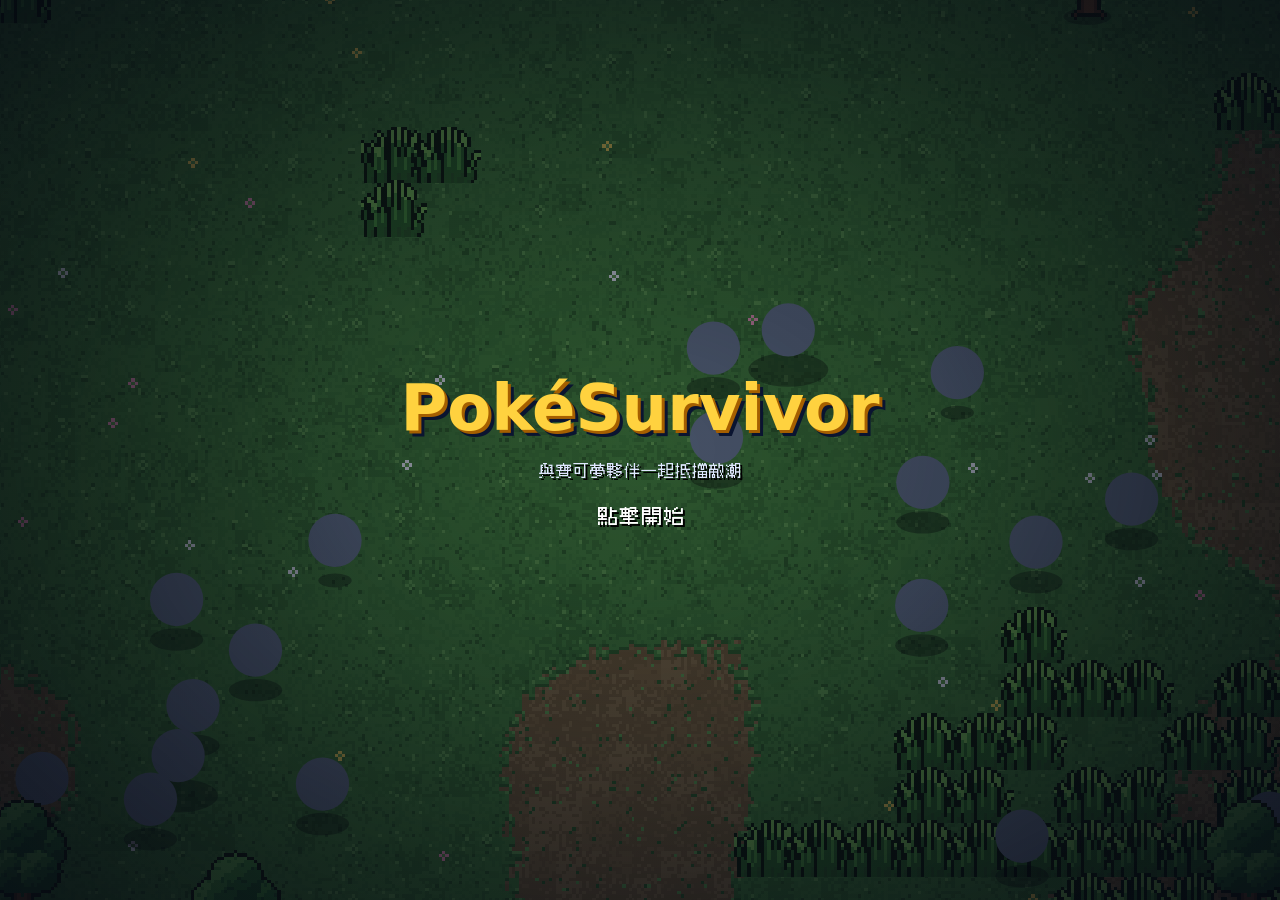
==== commit 7e86e758: "修改器：新增全圖鑑解鎖（含閃光）" ====
--- a/index.html
+++ b/index.html
@@ -498,6 +498,6 @@
 </section>
 
 <!-- datos generados -->
-<script defer src="js/app.min.js?v=86404a80e4"></script>
+<script defer src="js/app.min.js?v=3031d2ff42"></script>
 </body>
 </html>
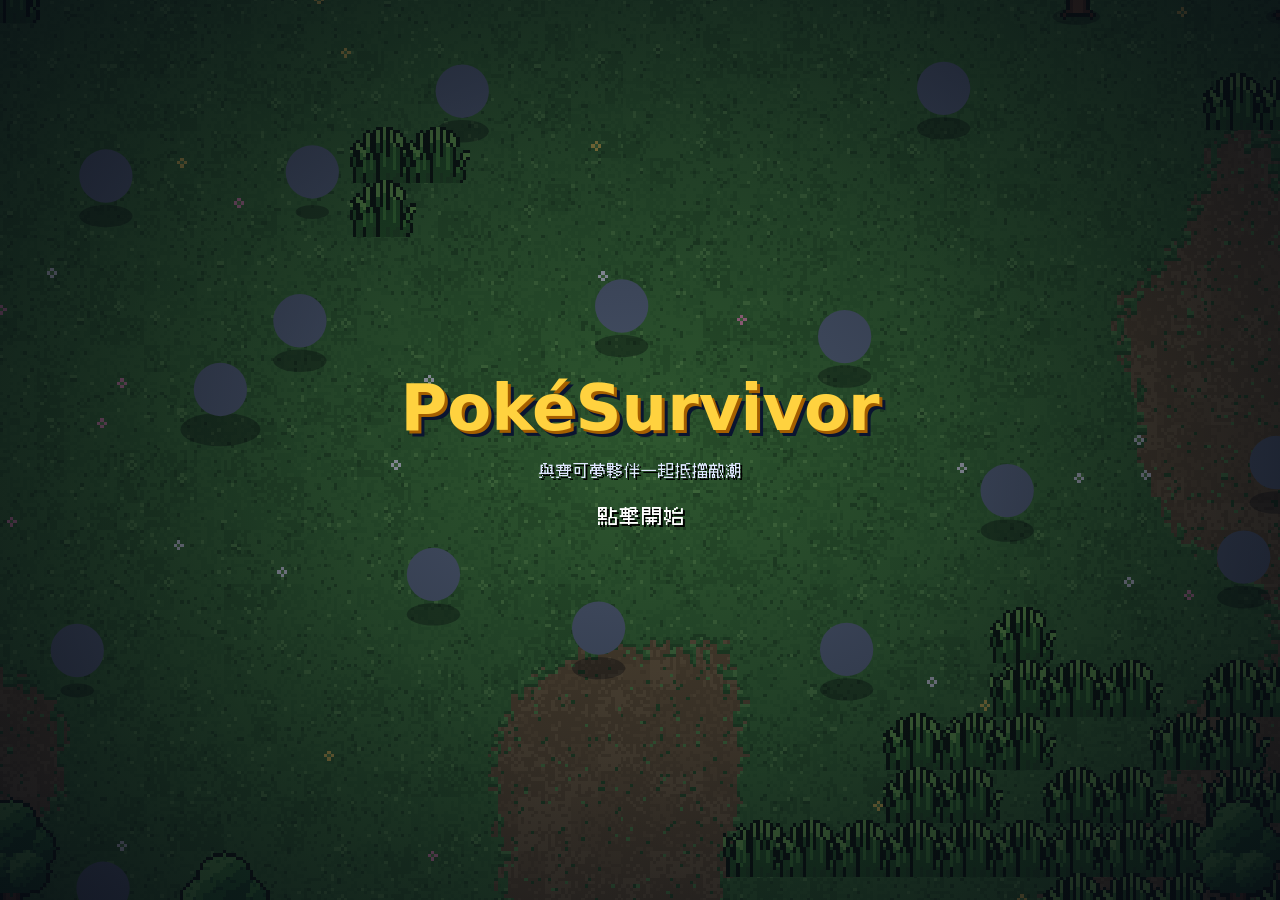
==== commit bdb67135: "修正 iPhone 主畫面模式畫面壓扁、招式按不到" ====
--- a/index.html
+++ b/index.html
@@ -498,6 +498,6 @@
 </section>
 
 <!-- datos generados -->
-<script defer src="js/app.min.js?v=3031d2ff42"></script>
+<script defer src="js/app.min.js?v=183867026e"></script>
 </body>
 </html>
--- a/css/style.css
+++ b/css/style.css
@@ -63,7 +63,7 @@
   -webkit-font-smoothing: none;
 }
 canvas { image-rendering: pixelated; image-rendering: crisp-edges; }
-#game { display: block; width: 100vw; height: 100vh; height: 100dvh; touch-action: none; }
+#game { display: block; position: fixed; inset: 0; width: 100%; height: 100%; touch-action: none; }
 button { font: inherit; color: inherit; }
 input { font: inherit; }
 
